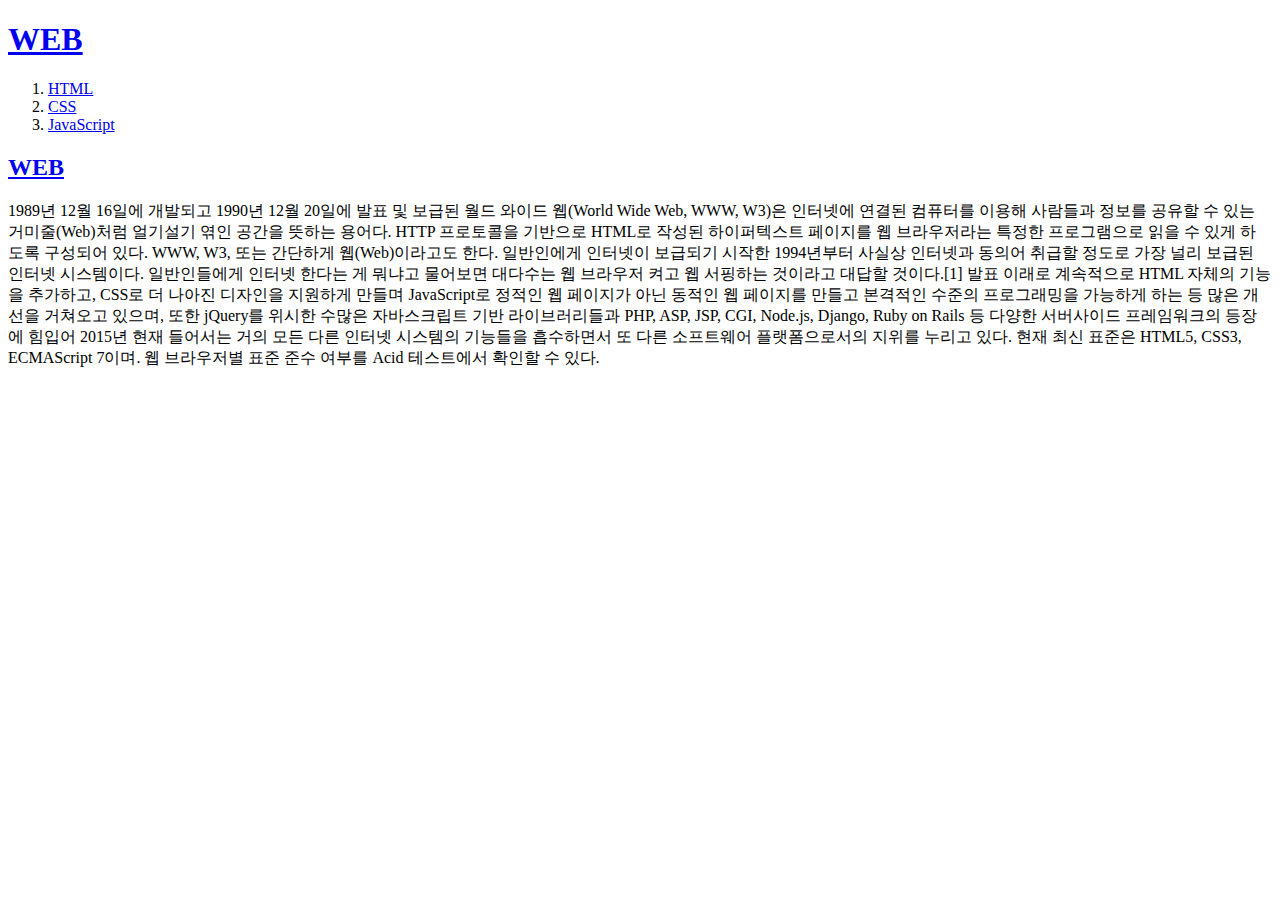
==== index.html @ 1097f01e "first version" ====
<!doctype html>
<html>
  <head>
    <title>WEB1 - Welcome</title>
    <meta charset="utf-8">
  </head>

  <body>
    <h1><a href="index.html">WEB</a></h1>
    <ol>
      <li><a href="1.html"> HTML</a></li>
      <li><a href="2.html"> CSS</a></li>
      <li><a href="3.html"> JavaScript</a></li>
    </ol>

    <h2><a href="http://info.cern.ch" target="_blank" title="Origin of Website">WEB</a></h2>
    <p>

      1989년 12월 16일에 개발되고 1990년 12월 20일에 발표 및 보급된 월드 와이드 웹(World Wide Web, WWW, W3)은 인터넷에 연결된 컴퓨터를 이용해 사람들과 정보를 공유할 수 있는 거미줄(Web)처럼 얼기설기 엮인 공간을 뜻하는 용어다. HTTP 프로토콜을 기반으로 HTML로 작성된 하이퍼텍스트 페이지를 웹 브라우저라는 특정한 프로그램으로 읽을 수 있게 하도록 구성되어 있다. WWW, W3, 또는 간단하게 웹(Web)이라고도 한다. 일반인에게 인터넷이 보급되기 시작한 1994년부터 사실상 인터넷과 동의어 취급할 정도로 가장 널리 보급된 인터넷 시스템이다. 일반인들에게 인터넷 한다는 게 뭐냐고 물어보면 대다수는 웹 브라우저 켜고 웹 서핑하는 것이라고 대답할 것이다.[1]

      발표 이래로 계속적으로 HTML 자체의 기능을 추가하고, CSS로 더 나아진 디자인을 지원하게 만들며 JavaScript로 정적인 웹 페이지가 아닌 동적인 웹 페이지를 만들고 본격적인 수준의 프로그래밍을 가능하게 하는 등 많은 개선을 거쳐오고 있으며, 또한 jQuery를 위시한 수많은 자바스크립트 기반 라이브러리들과 PHP, ASP, JSP, CGI, Node.js, Django, Ruby on Rails 등 다양한 서버사이드 프레임워크의 등장에 힘입어 2015년 현재 들어서는 거의 모든 다른 인터넷 시스템의 기능들을 흡수하면서 또 다른 소프트웨어 플랫폼으로서의 지위를 누리고 있다. 현재 최신 표준은 HTML5, CSS3, ECMAScript 7이며. 웹 브라우저별 표준 준수 여부를 Acid 테스트에서 확인할 수 있다.

    </p>
  </body>
</html>
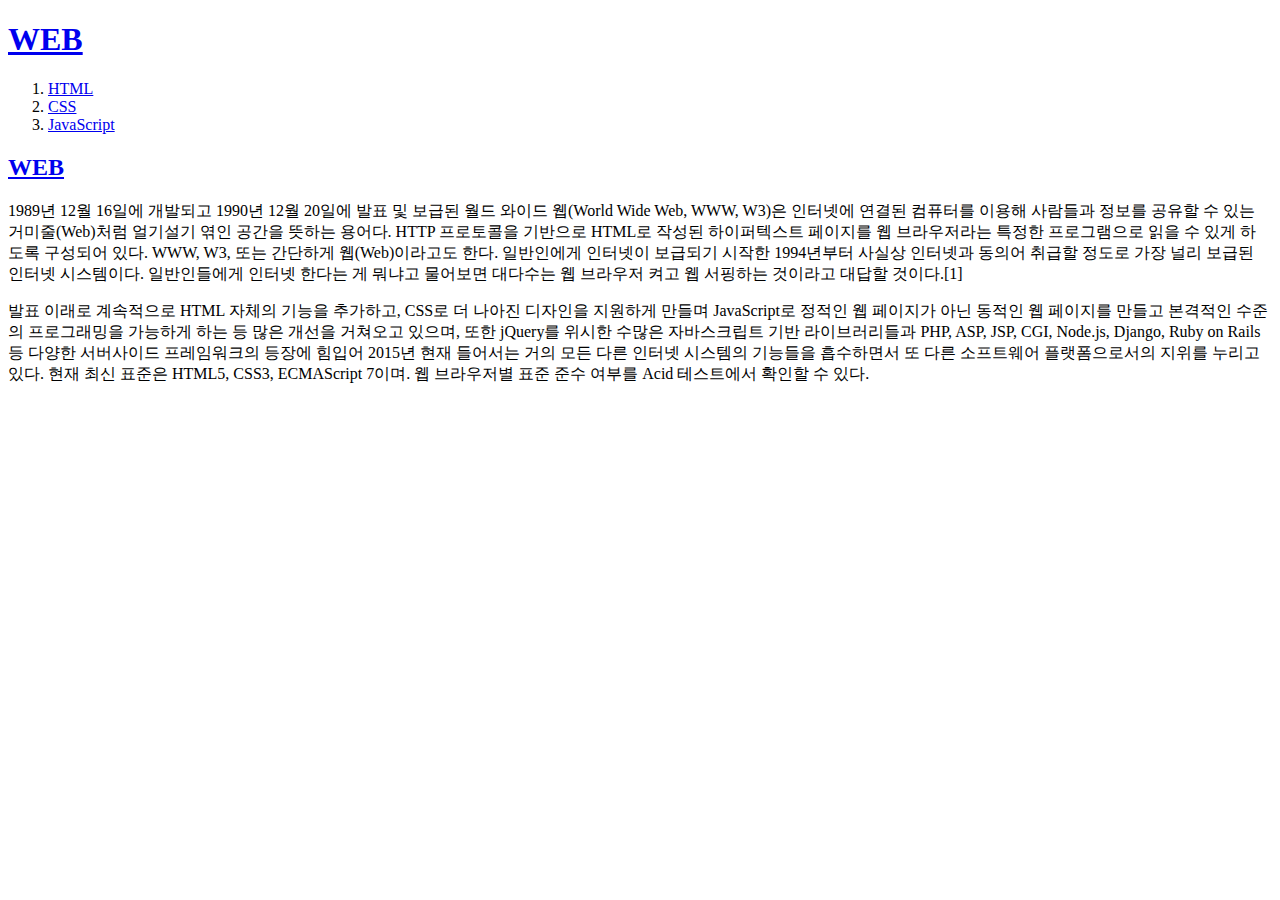
==== commit 576322c2: "add CSS to index.html" ====
--- a/index.html
+++ b/index.html
@@ -3,23 +3,59 @@
   <head>
     <title>WEB1 - Welcome</title>
     <meta charset="utf-8">
+    <link rel="stylesheet" href="style.css">
   </head>
+
+
 
   <body>
     <h1><a href="index.html">WEB</a></h1>
-    <ol>
-      <li><a href="1.html"> HTML</a></li>
-      <li><a href="2.html"> CSS</a></li>
-      <li><a href="3.html"> JavaScript</a></li>
-    </ol>
 
-    <h2><a href="http://info.cern.ch" target="_blank" title="Origin of Website">WEB</a></h2>
-    <p>
+    <div id="grid">
+      <ol>
+        <li><a href="1.html" > HTML</a></li>
+        <li><a href="2.html" > CSS</a></li>
+        <li><a href="3.html"> JavaScript</a></li>
+      </ol>
 
-      1989년 12월 16일에 개발되고 1990년 12월 20일에 발표 및 보급된 월드 와이드 웹(World Wide Web, WWW, W3)은 인터넷에 연결된 컴퓨터를 이용해 사람들과 정보를 공유할 수 있는 거미줄(Web)처럼 얼기설기 엮인 공간을 뜻하는 용어다. HTTP 프로토콜을 기반으로 HTML로 작성된 하이퍼텍스트 페이지를 웹 브라우저라는 특정한 프로그램으로 읽을 수 있게 하도록 구성되어 있다. WWW, W3, 또는 간단하게 웹(Web)이라고도 한다. 일반인에게 인터넷이 보급되기 시작한 1994년부터 사실상 인터넷과 동의어 취급할 정도로 가장 널리 보급된 인터넷 시스템이다. 일반인들에게 인터넷 한다는 게 뭐냐고 물어보면 대다수는 웹 브라우저 켜고 웹 서핑하는 것이라고 대답할 것이다.[1]
+      <div id="article">
+        <h2><a href="http://info.cern.ch" target="_blank" title="Origin of Website">WEB</a></h2>
+        <p>
 
-      발표 이래로 계속적으로 HTML 자체의 기능을 추가하고, CSS로 더 나아진 디자인을 지원하게 만들며 JavaScript로 정적인 웹 페이지가 아닌 동적인 웹 페이지를 만들고 본격적인 수준의 프로그래밍을 가능하게 하는 등 많은 개선을 거쳐오고 있으며, 또한 jQuery를 위시한 수많은 자바스크립트 기반 라이브러리들과 PHP, ASP, JSP, CGI, Node.js, Django, Ruby on Rails 등 다양한 서버사이드 프레임워크의 등장에 힘입어 2015년 현재 들어서는 거의 모든 다른 인터넷 시스템의 기능들을 흡수하면서 또 다른 소프트웨어 플랫폼으로서의 지위를 누리고 있다. 현재 최신 표준은 HTML5, CSS3, ECMAScript 7이며. 웹 브라우저별 표준 준수 여부를 Acid 테스트에서 확인할 수 있다.
+          1989년 12월 16일에 개발되고 1990년 12월 20일에 발표 및 보급된 월드 와이드 웹(World Wide Web, WWW, W3)은 인터넷에 연결된 컴퓨터를 이용해 사람들과 정보를 공유할 수 있는 거미줄(Web)처럼 얼기설기 엮인 공간을 뜻하는 용어다. HTTP 프로토콜을 기반으로 HTML로 작성된 하이퍼텍스트 페이지를 웹 브라우저라는 특정한 프로그램으로 읽을 수 있게 하도록 구성되어 있다. WWW, W3, 또는 간단하게 웹(Web)이라고도 한다. 일반인에게 인터넷이 보급되기 시작한 1994년부터 사실상 인터넷과 동의어 취급할 정도로 가장 널리 보급된 인터넷 시스템이다. 일반인들에게 인터넷 한다는 게 뭐냐고 물어보면 대다수는 웹 브라우저 켜고 웹 서핑하는 것이라고 대답할 것이다.[1]
+        </p>
 
-    </p>
+        <p>
+          발표 이래로 계속적으로 HTML 자체의 기능을 추가하고, CSS로 더 나아진 디자인을 지원하게 만들며 JavaScript로 정적인 웹 페이지가 아닌 동적인 웹 페이지를 만들고 본격적인 수준의 프로그래밍을 가능하게 하는 등 많은 개선을 거쳐오고 있으며, 또한 jQuery를 위시한 수많은 자바스크립트 기반 라이브러리들과 PHP, ASP, JSP, CGI, Node.js, Django, Ruby on Rails 등 다양한 서버사이드 프레임워크의 등장에 힘입어 2015년 현재 들어서는 거의 모든 다른 인터넷 시스템의 기능들을 흡수하면서 또 다른 소프트웨어 플랫폼으로서의 지위를 누리고 있다. 현재 최신 표준은 HTML5, CSS3, ECMAScript 7이며. 웹 브라우저별 표준 준수 여부를 Acid 테스트에서 확인할 수 있다.
+
+        </p>
+      </div>
+    </div>
+
+    <div id="media">
+      <iframe width="560" height="315" src="https://www.youtube.com/embed/tZooW6PritE" title="YouTube video player" frameborder="0" allow="accelerometeautoplay; clipboard-write; encrypted-media; gyroscope; picture-in-picture" allowfullscreen></iframe>
+    </div>
+
+    <div id="disqus_thread"></div>
+<script>
+    /**
+    *  RECOMMENDED CONFIGURATION VARIABLES: EDIT AND UNCOMMENT THE SECTION BELOW TO INSERT DYNAMIC VALUES FROM YOUR PLATFORM OR CMS.
+    *  LEARN WHY DEFINING THESE VARIABLES IS IMPORTANT: https://disqus.com/admin/universalcode/#configuration-variables    */
+    /*
+    var disqus_config = function () {
+    this.page.url = PAGE_URL;  // Replace PAGE_URL with your page's canonical URL variable
+    this.page.identifier = PAGE_IDENTIFIER; // Replace PAGE_IDENTIFIER with your page's unique identifier variable
+    };
+    */
+    (function() { // DON'T EDIT BELOW THIS LINE
+    var d = document, s = d.createElement('script');
+    s.src = 'https://web1-dy3cqy2sct.disqus.com/embed.js';
+    s.setAttribute('data-timestamp', +new Date());
+    (d.head || d.body).appendChild(s);
+    })();
+</script>
+<noscript>Please enable JavaScript to view the <a href="https://disqus.com/?ref_noscript">comments powered by Disqus.</a></noscript>
+
+
   </body>
 </html>
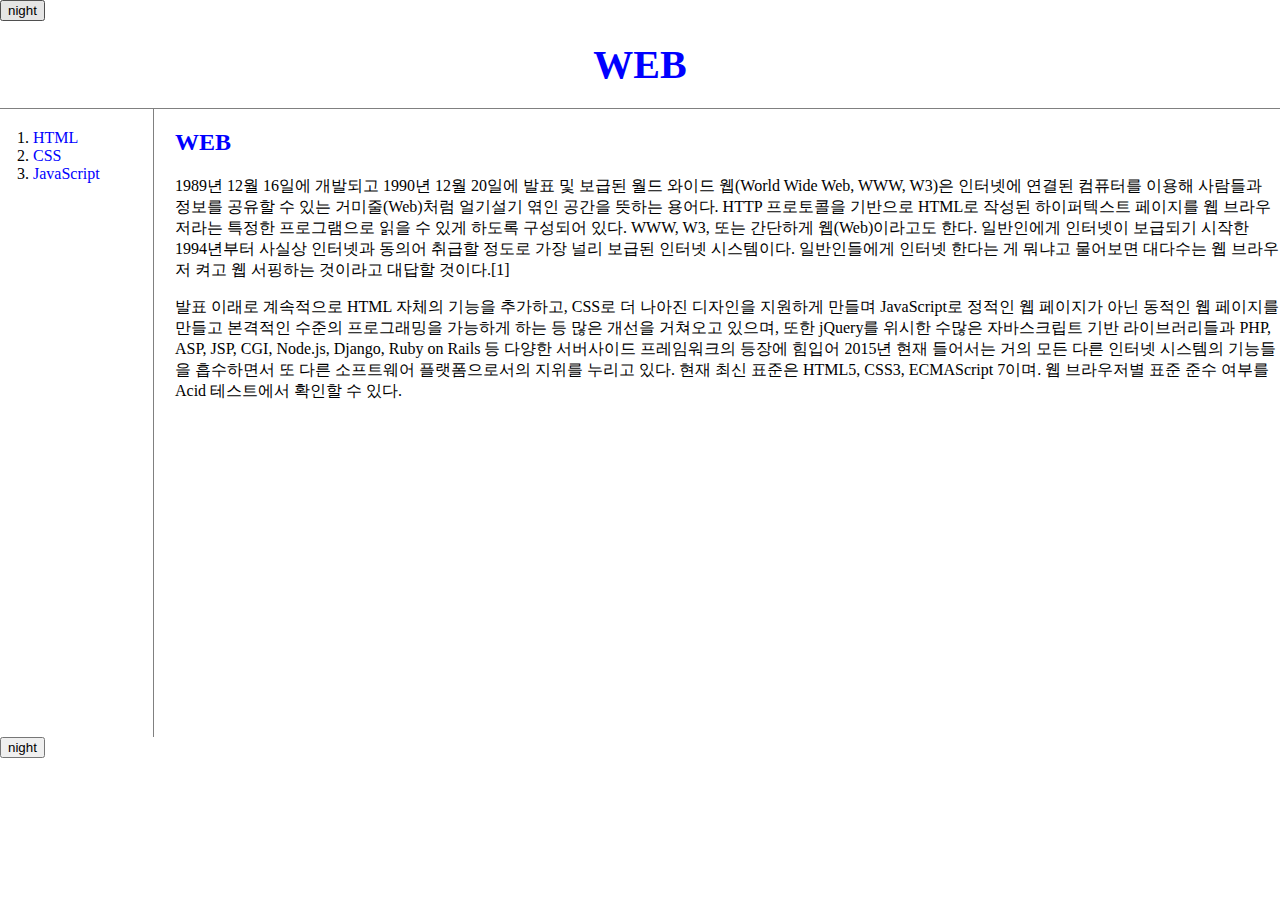
==== commit 1ec2253e: "add Javascript to WEB1" ====
--- a/index.html
+++ b/index.html
@@ -4,6 +4,13 @@
     <title>WEB1 - Welcome</title>
     <meta charset="utf-8">
     <link rel="stylesheet" href="style.css">
+
+    <title>WEB1 - JavaScript</title>
+    <meta charset="utf-8">
+    <link rel="stylesheet" href="style.css">
+    <input type="button" value="night" onclick="nightDayHandler(this);">
+
+    <script src = "colors.js"> </script>
   </head>
 
 
@@ -58,4 +65,5 @@
 
 
   </body>
+<input type="button" value="night" onclick="nightDayHandler(this)">
 </html>
--- a/style.css
+++ b/style.css
@@ -0,0 +1,52 @@
+#grid{
+  display: grid;
+  grid-template-columns: 150px 1fr;
+}
+#grid ol{
+  padding-left:33px;
+}
+#grid #article{
+  padding-left: 25px;
+}
+#media{
+  padding-left: 25px;
+  border-left: 1px solid gray;
+  width:10px;
+  margin-left: 153px;
+}
+body{
+  margin:0;
+}
+a {
+  color:blue;
+  text-decoration: none;
+}
+h1 {
+  font-size: 40px;
+  text-align: center;
+  border-bottom: 1px solid gray;
+  margin:0;
+  padding:20px;
+}
+ol{
+  border-right: 1px solid gray;
+  width:100px;
+  margin: 0;
+  padding:20px;
+}
+@media(max-width:800px){
+  #grid{
+    display: block;
+  }
+  ol{
+    border-right: none;
+  }
+  h1{
+    border-bottom: none;
+  }
+  #media{
+    border-left:none;
+    padding-left: none;
+    margin-left: 0px;
+  }
+}
--- a/style.css
+++ b/style.css
@@ -0,0 +1,52 @@
+#grid{
+  display: grid;
+  grid-template-columns: 150px 1fr;
+}
+#grid ol{
+  padding-left:33px;
+}
+#grid #article{
+  padding-left: 25px;
+}
+#media{
+  padding-left: 25px;
+  border-left: 1px solid gray;
+  width:10px;
+  margin-left: 153px;
+}
+body{
+  margin:0;
+}
+a {
+  color:blue;
+  text-decoration: none;
+}
+h1 {
+  font-size: 40px;
+  text-align: center;
+  border-bottom: 1px solid gray;
+  margin:0;
+  padding:20px;
+}
+ol{
+  border-right: 1px solid gray;
+  width:100px;
+  margin: 0;
+  padding:20px;
+}
+@media(max-width:800px){
+  #grid{
+    display: block;
+  }
+  ol{
+    border-right: none;
+  }
+  h1{
+    border-bottom: none;
+  }
+  #media{
+    border-left:none;
+    padding-left: none;
+    margin-left: 0px;
+  }
+}
